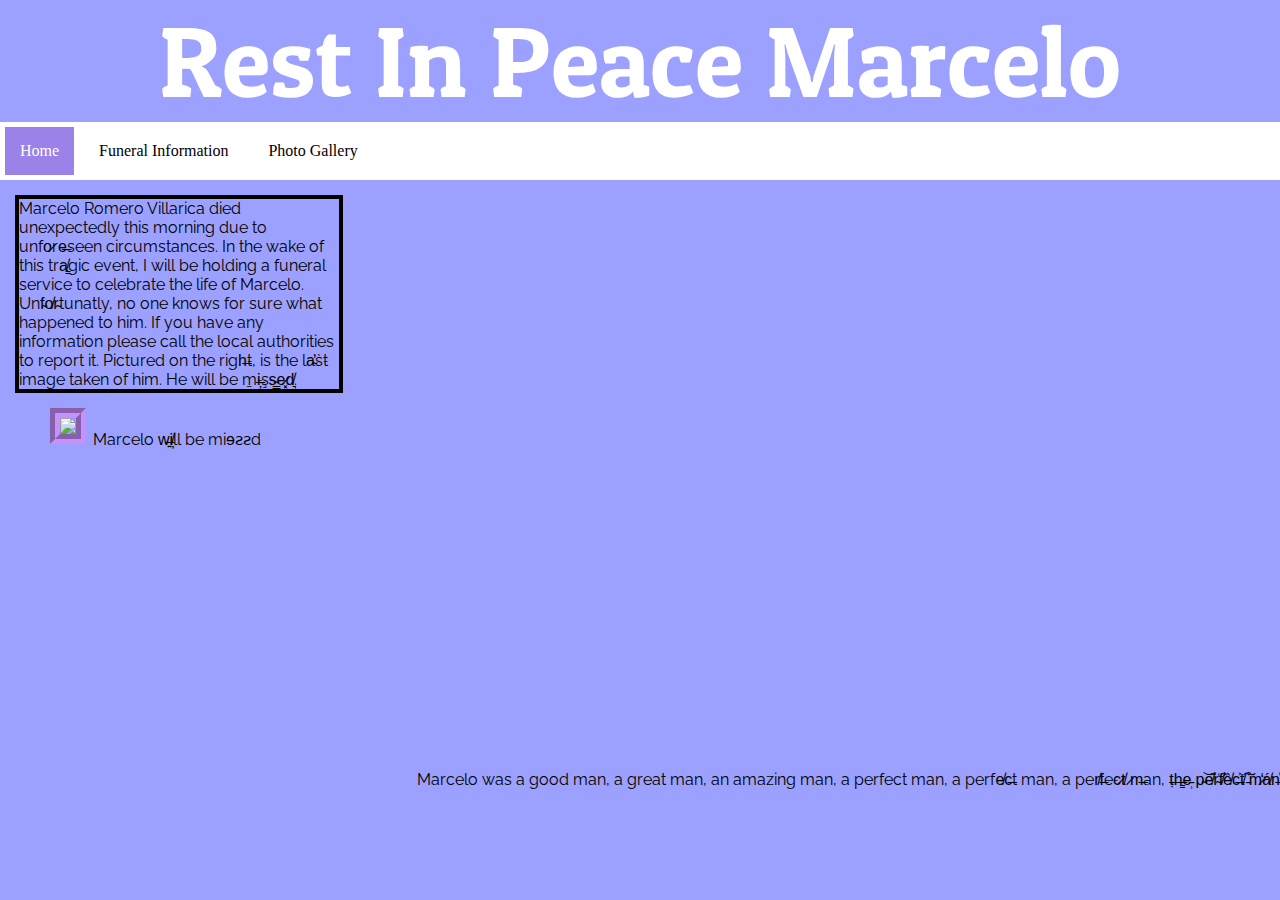
==== index.html @ ed17f4fe "yeret" ====
<!DOCTYPE html>
<html>
<head>
    <meta charset="utf-8">
    <meta http-equiv="X-UA-Compatible" content="IE=edge">
    <meta name="viewport" content="width=device-width, initial-scale=1.0">
    <title>RIP Marcelo</title>
    <link rel="stylesheet" href="main.css">
    <link href="https://fonts.googleapis.com/css?family=Patua+One&display=swap" rel="stylesheet">
    <link href="https://fonts.googleapis.com/css?family=Raleway&display=swap" rel="stylesheet">
</head>
<body>
    <!--Menu Bar-->
    <div id="title">
 	Rest In Peace Marcelo
    </div>
    <div>
        <ul class="sidenav">
            <li><a class="active" href="index.html">Home</a></li>
            <li><a href="page1.html">Funeral Information</a></li>
            <li><a href="page2.html">Photo Gallery</a></li>
        </ul>
    </div>
    <section id="hbody1">
	Marcelo Romero Villarica died unexpectedly this morning due to unf&#x6f;&#x337;&#x72;&#x335;&#x65;&#x336;seen circumstances.
	In the wake of this tr&#x61;&#x338;&#x333;gic event, I will be holding a funeral service to celebrate the life of Marcelo.
	Un&#x66;&#x334;&#x6f;&#x338;&#x72;&#x334;tunatly, no one knows for sure what happened to him.
	If you have any information please call the local authorities to report it.
	Pictured on the rig&#x68;&#x336;&#x74;&#x335;, is the l&#x61;&#x334;&#x315;&#x73;&#x335;&#x340;t image taken of him.
	He will be &#x6d;&#x335;&#x331;&#x69;&#x336;&#x326;&#x73;&#x335;&#x327;&#x73;&#x334;&#x347;&#x65;&#x337;&#x353;&#x64;&#x338;&#x349;.

    </section>
    <section id="hbody2">
	Marcelo was a good man, a great man, an amazing man, a perfect man, a perf&#x65;&#x338;&#x63;&#x336;t man, a pe&#x72;&#x338;&#x66;&#x336;&#x65;&#x335;&#x63;&#x337;&#x74;&#x338; &#x337;&#x6d;&#x336;an, &#x74;&#x336;&#x323;&#x68;&#x336;&#x333;&#x65;&#x335;&#x339; &#x70;&#x334;&#x35d;&#x65;&#x338;&#x342;&#x72;&#x334;&#x351;&#x66;&#x338;&#x31b;&#x65;&#x338;&#x30f;&#x63;&#x336;&#x350;&#x74;&#x338;&#x360; &#x335;&#x352;&#x6d;&#x337;&#x312;&#x61;&#x338;&#x301;&#x6e;&#x336;&#x350;
    </section>
    <section id="hbody3">
	Marcelo &#x77;&#x336;&#x34d;&#x69;&#x338;&#x326;ll be mi&#x258;&#xa645;&#xa645;d
    </section>
    <section id="hbody4">
	
    </section>
    <img id="marc" src="images/marc.png">

</body>

</html>
---- main.css ----
body {margin: 0;
  background-color:#9CA0FF;
}


#title {
  font-size: 100px;
  font-family: 'Patua One', cursive;
  text-align: center;
  color: white;
  background-image: url("https://localtvwjw.files.wordpress.com/2019/09/purple3.png?w=1200");
  background-repeat: no-repeat;
  background-color: #9CA0FF;
  background-size: cover;
  background-origin: content-box;
}

#hbody1 {
  float: left;
  width: 25%;
  border: 4px solid black;
  overflow: auto;
  margin-left: 15px;
  margin-top: 15px;
  font-family: 'Raleway', sans-serif;

}

#hbody2 {
  float: right;
  margin-top: 590px;
  font-family: 'Raleway', sans-serif;

}

#hbody3 {
  float: left;
  margin-top: 250px;
  margin-left: -250px;
  font-family: 'Raleway', sans-serif;

}

#fitext1 {
  font-family: 'Patua One', cursive;
  float: left;
  margin-left: 30px;
  margin-top: 15px;
  font-size: 35px;
  color: white;
}

#fitext2 {
  font-family: 'Raleway', sans-serif;
  align: left;
  margin-top: 65px;
  margin-left: 30px;
  overflow: auto;
  width: 25%;
  border: 4px solid #9A82E8;
  padding: 5px;
  background-color: #C88FFF;
}

#fitext3 {
  font-family: 'Raleway', sans-serif;
  margin-left: 80px;
  width: 10%;
  transform: translate(0px,-150px);
  text-align: center;
}

#fitext4 {
  font-family: 'Patua One', cursive;
  transform: translate(600px,-300px);
  background-color: #9A82E8;
  border: 4px solid #C88FFF;
  overflow: auto;
  width: 4.7%;
  padding: 2px;
  color: white;
}

#fitext5 {
  font-family: 'Patua One', cursive;
  float: right;
  font-size: 35px;
  color: white;
  transform: translate(-360px,-275px);
}

#fitext6 {
  font-family: 'Raleway', sans-serif;
  float: right;
  transform: translate(44px,-220px);
  width: 388px;
  border: 4px solid #9A82E8;
  padding: 5px;
  background-color: #C88FFF;
}

#marc {
  width: 15%;
  margin-left: 50px;
  margin-top: 15px;
  border: 10px #C88FFF groove;
}

#oldbill {
  width: 10%;
  margin-left: 278px;
  margin-top: 40px;
  border: 4px solid #9A82E8;
}

#arrow {
  width: 8%;
  margin-left: 85px;
  transform: translate(15px,-140px);
}

#house {
  width: 25%;
  float: right;
  transform: translate(-600px,-456px);
  border: 5px solid #9A82E8;
}

/* Navigation Bar */
ul.sidenav {
  list-style-type: none;
  padding: 0;
  margin: 0;
  width: 25%;
  background-color: white;
  position: fixed;
  height: 100%;
  overflow: auto;
}

ul.sidenav li a {
  display: block;
  color: #000;
  padding: 8px 16px;
  text-decoration: none;
  margin: 5px;
}
 
ul.sidenav li a.active {
  background-color: #9A82E8;
  color: white;
}

ul.sidenav li a:hover:not(.active) {
  background-color: #555;
  color: white;
}

div.content {
  margin-left: 25%;
  padding: 1px 16px;
  height: 1000px;
}


@media screen and (max-width: 9000px) {
  ul.sidenav {
    width: 100%;
    height: auto;
    position: relative;
  }
  
  ul.sidenav li a {
    float: left;
    padding: 15px;
  }
  
  div.content {margin-left: 0;}
}

@media screen and (max-width: 400px) {
  ul.sidenav li a {
    text-align: center;
    float: none;
  }
/* Navigation Bar End */
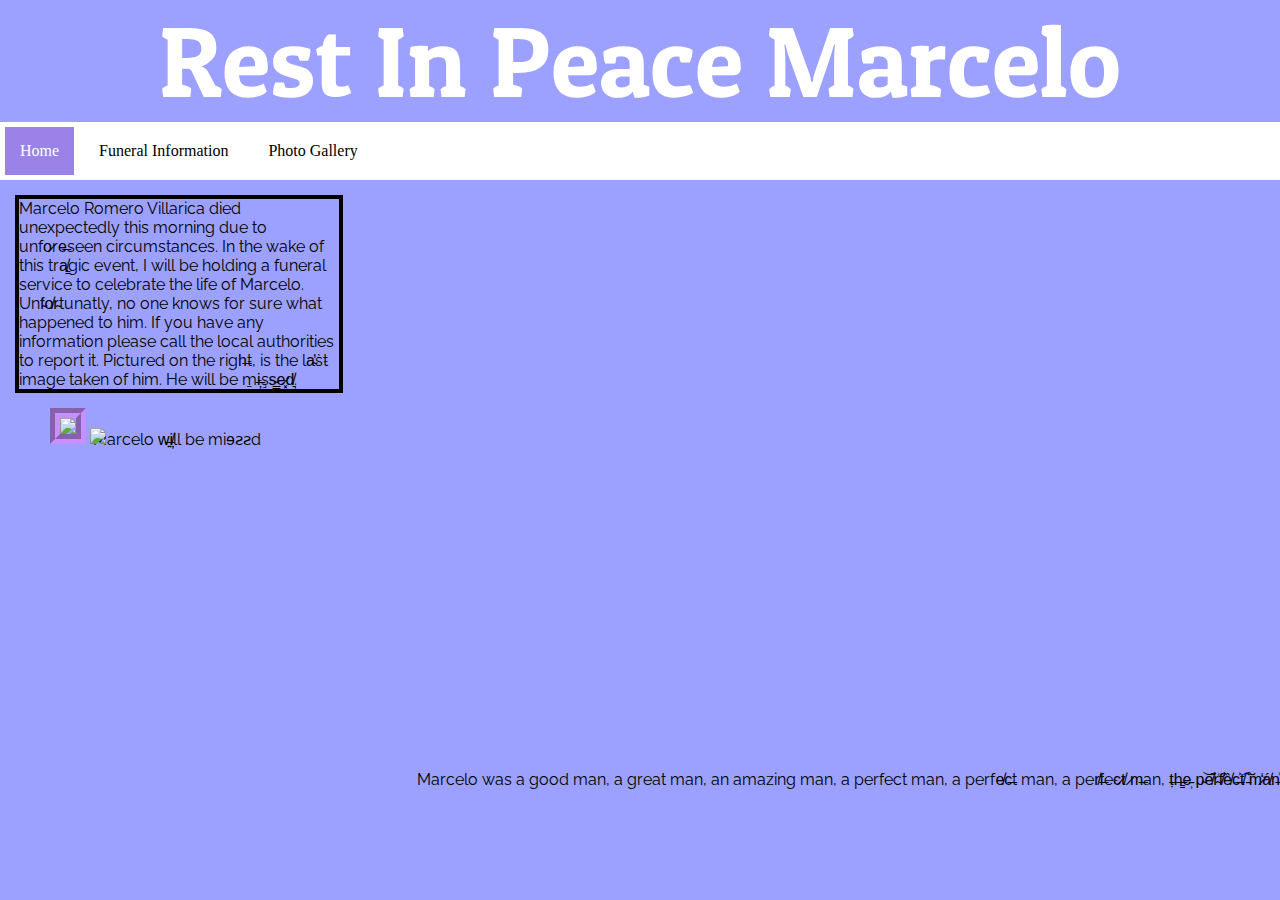
==== commit 8143dc05: "asdfghjkl" ====
--- a/index.html
+++ b/index.html
@@ -37,9 +37,10 @@
 	Marcelo &#x77;&#x336;&#x34d;&#x69;&#x338;&#x326;ll be mi&#x258;&#xa645;&#xa645;d
     </section>
     <section id="hbody4">
-	
     </section>
     <img id="marc" src="images/marc.png">
+    <img id="sadchair" src="images/sadchair.jpg">
+
 
 </body>
 
